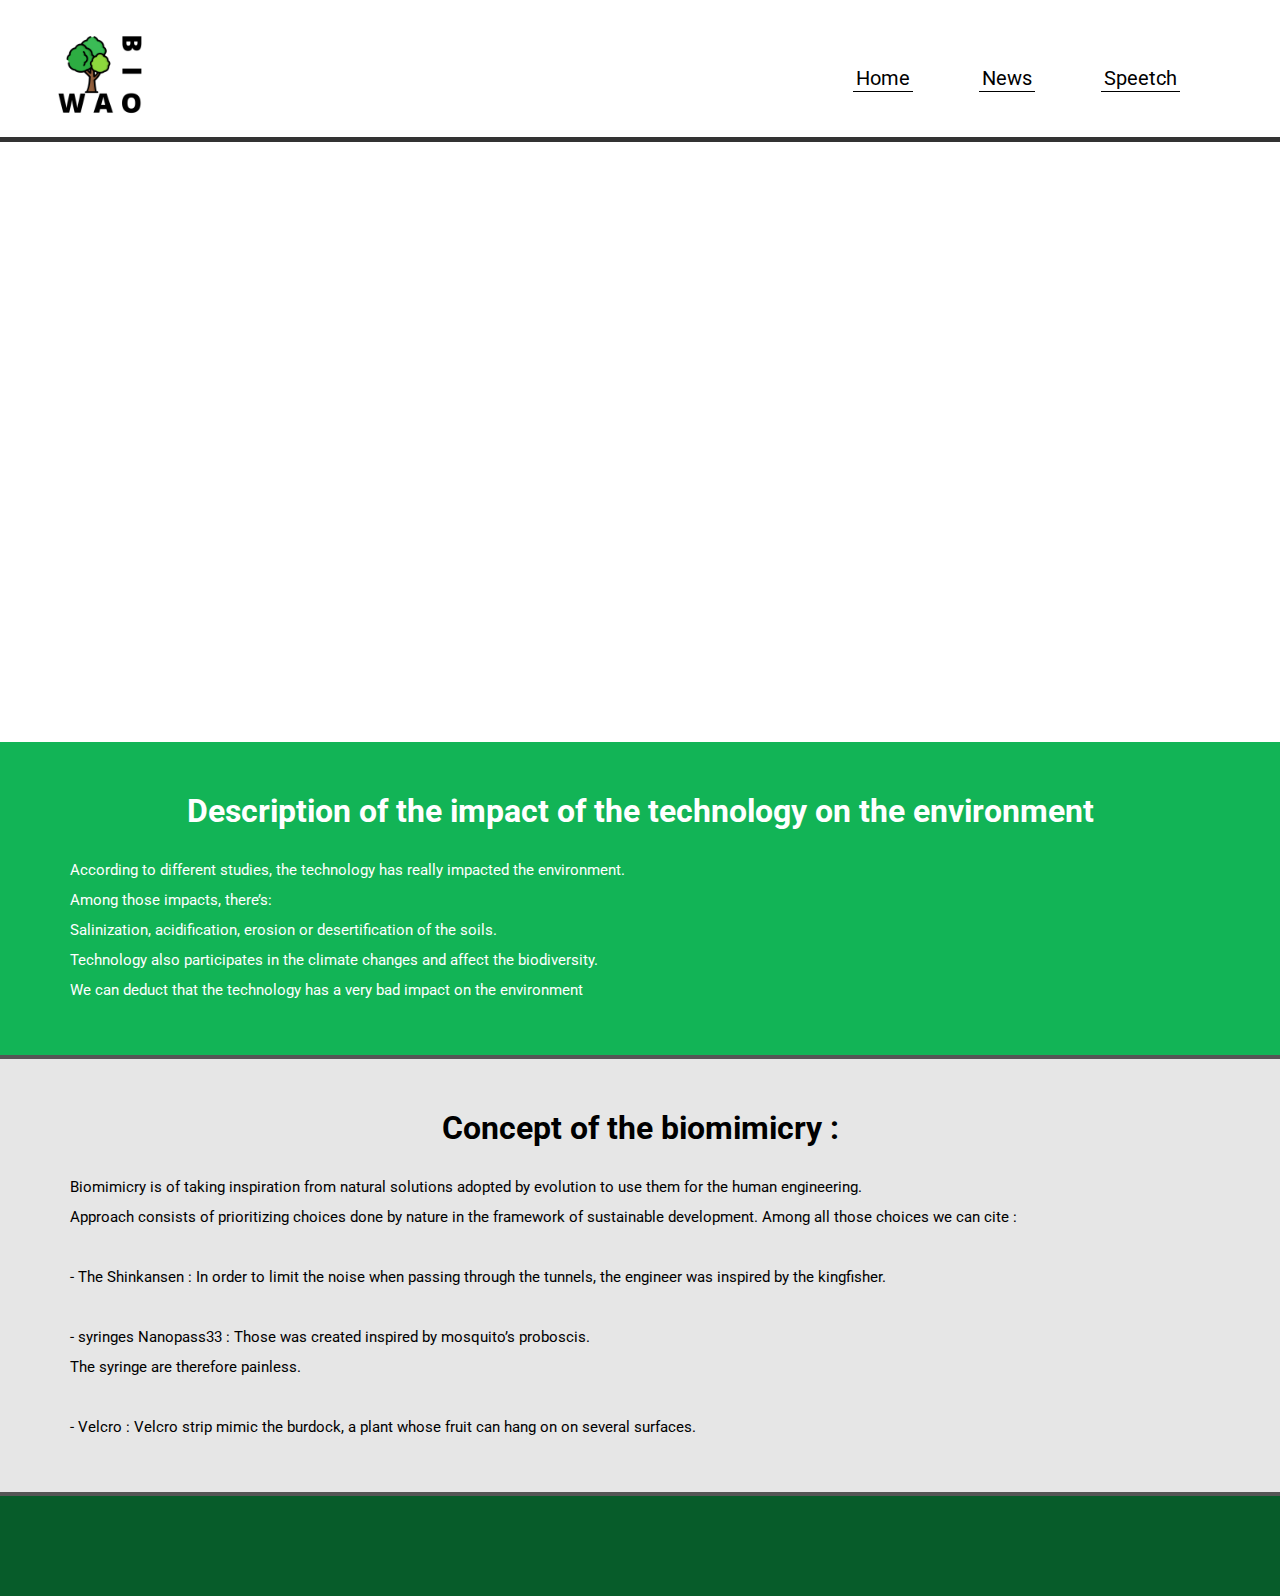
==== index.html @ 26b5b008 "Add files via upload" ====
<!DOCTYPE html>
<html lang="en">
<head>
    <meta charset="UTF-8">
    <meta http-equiv="X-UA-Compatible" content="IE=edge">
    <meta name="viewport" content="width=device-width, initial-scale=1.0">
    <link rel="stylesheet" href="css/styles.css">
    <title>BioWao</title>
</head>
<body>
    <ul>
        <li class="lilogo"><a href="#0"><img class="logo" src="img/BIOWAO.png"></a>
        <li class="right"><a style="margin-right: 100px;" href="#s">Speetch</a></li>
        <li class="right"><a style="margin-right: 50px;" href="#d">News</a></li>
        <li class="right"><a style="margin-right: 50px;" href="#0">Home</a></li>
    </ul>
    <section class="img"><h2>To get closer to nature</h2></section>
    <section id="d" class="description">
        <h1>Description of the impact of the technology on the environment </h1>
        <p>According to different studies, the technology has really impacted the environment.<br>
            Among those impacts, there’s:<br>
            Salinization, acidification, erosion or desertification of the soils. <br>
            Technology also participates in the climate changes and affect the biodiversity. <br>
            We can deduct that the technology has a very bad impact on the environment</p>
    </section>
    <section class="bio">
        <h1>Concept of the biomimicry :</h1>
        <p>Biomimicry is of taking inspiration from natural solutions adopted by evolution to use them for the human engineering. <br>
            Approach consists of prioritizing choices done by nature in the framework of sustainable development.
            Among all those choices we can cite : <br><br>
            
            - The Shinkansen : In order to limit the noise when passing through the tunnels, the engineer was inspired by the kingfisher. <br><br>
            
            - syringes Nanopass33 : Those was created inspired by mosquito’s proboscis. <br>
            The syringe are therefore painless. <br><br>
            
            - Velcro : Velcro strip mimic the burdock, a plant whose fruit can hang on on several surfaces.</p>
    </section>
    <section id="#s" class="speetch">

    </section>
</body>
</html>
---- css/styles.css ----
@import url('https://fonts.googleapis.com/css2?family=Roboto:wght@500&display=swap');
*{
    padding: 0;
    margin: 0;
}

body{
    width: 100%;
}

/*///////////////////////////////////////////////////////////////////////////////////////////////////////////////*/

.logo{
    width: 100px;
}

ul {    
    border-bottom: solid 5px #333;
    margin-top: 20px;
    padding-left: 50px;
    list-style-type: none;
    overflow: hidden;
  }
  
  li {
    float: left;
  }
  
  li.right a {
    font-family: 'Roboto', sans-serif;
    font-size: 20px;
    display: block;
    border-bottom: solid 1px black;
    color: rgb(0, 0, 0);
    text-align: center;
    padding: 1px 3px;
    margin: 45px 16px;
    text-decoration: none;
  }

  li.right{
    float: right;
  }
  
  li.right a:hover {
    border-bottom: solid 1px rgb(22, 97, 236);
    color: rgb(22, 97, 236);
    transition: 0.3s;
  }

/*//////////////////////////////////////////////////////////////////////////////////////////////////////////////*/


section.img{
    background-image: url(NATURE.png);
    background-repeat: no-repeat;
    background-size: cover;
    width: 100%;
    height: 600px;
    display: flex;
    justify-content: flex-end;
    align-items: flex-start;

}

section h2 {
    color: #fff;
    font-family: 'Roboto', sans-serif;
    font-size: 50px;
    padding: 50px;
    text-decoration: underline;

}

/*//////////////////////////////////////////////////////////////////////////////////////////////////////////////////*/



section.description{
    background-color: rgb(18, 180, 86);
    padding: 50px;
    color: #fff;
    font-family: 'Roboto', sans-serif;
}

section.description h1{
    text-align: center;
}

section.description p{
    margin-left: 20Px;
    margin-top: 25px;
    font-size: 15px;
    line-height: 2em;
}

/*///////////////////////////////////////////////////////////////////////////////////////////////////////////////////////////////*/

section.bio{
    border-top: solid 4px #555;
    background-color: rgb(230, 230, 230);
    padding: 50px;
    color: black;
    font-family: 'Roboto', sans-serif;
}

section.bio h1{
    text-align: center;
}

section.bio p{
    margin-left: 20Px;
    margin-top: 25px;
    font-size: 15px;
    line-height: 2em;
}

/*//////////////////////////////////////////////////////////////////////////////////////////////////////////////////////////////////////////*/

section.speetch{
    border-top: solid 4px #555;
    background-color: rgb(7, 92, 42);
    padding: 50px;
    color: rgb(255, 251, 251);

}
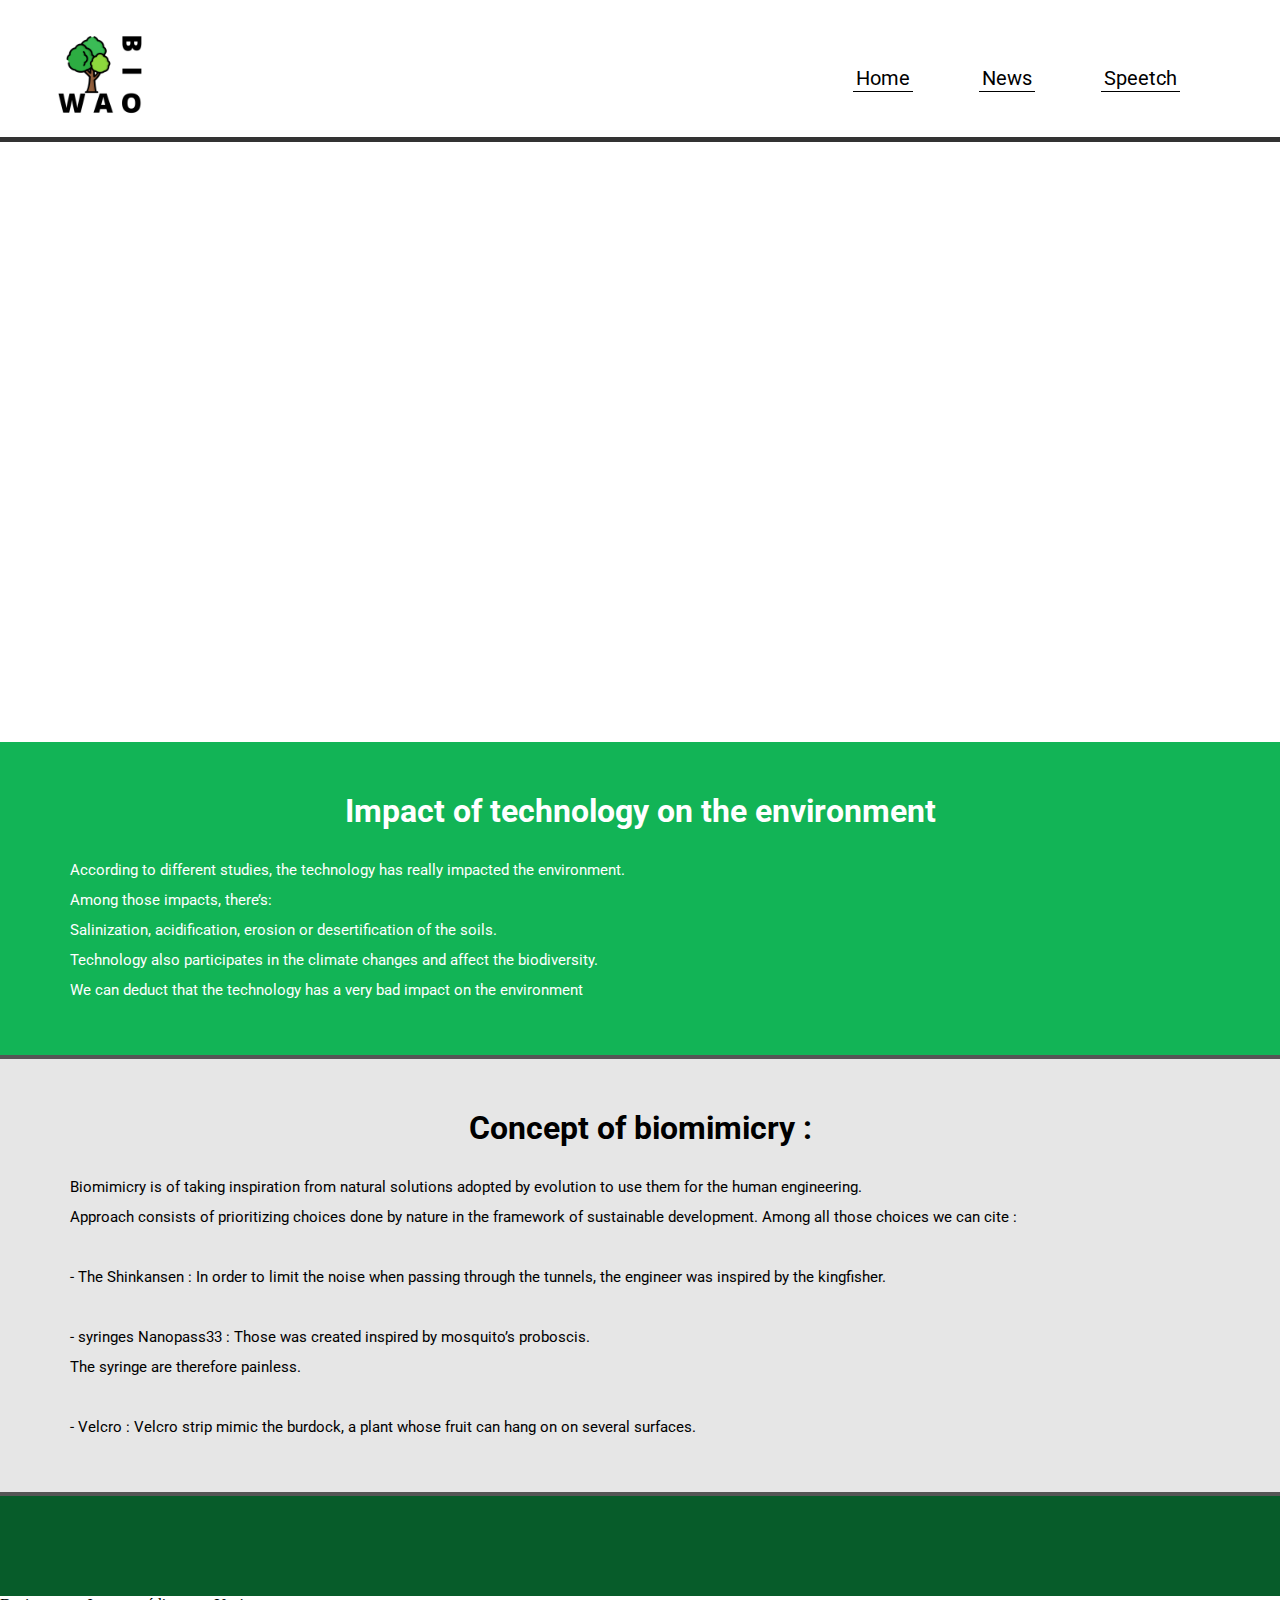
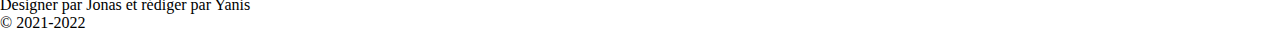
==== commit a6ec1cda: "Update index.html" ====
--- a/index.html
+++ b/index.html
@@ -6,17 +6,19 @@
     <meta name="viewport" content="width=device-width, initial-scale=1.0">
     <link rel="stylesheet" href="css/styles.css">
     <title>BioWao</title>
+    <link rel="shortcut icon" href="img/WAO.jpg" />
 </head>
-<body>
-    <ul>
-        <li class="lilogo"><a href="#0"><img class="logo" src="img/BIOWAO.png"></a>
+<body id="h">
+    
+    <ul id="ul">
+        <li class="lilogo"><a href="#h"><img class="logo" src="img/BIOWAO.png"></a>
         <li class="right"><a style="margin-right: 100px;" href="#s">Speetch</a></li>
         <li class="right"><a style="margin-right: 50px;" href="#d">News</a></li>
-        <li class="right"><a style="margin-right: 50px;" href="#0">Home</a></li>
+        <li class="right"><a style="margin-right: 50px;" href="#h">Home</a></li>
     </ul>
     <section class="img"><h2>To get closer to nature</h2></section>
     <section id="d" class="description">
-        <h1>Description of the impact of the technology on the environment </h1>
+        <h1>Impact of technology on the environment </h1>
         <p>According to different studies, the technology has really impacted the environment.<br>
             Among those impacts, there’s:<br>
             Salinization, acidification, erosion or desertification of the soils. <br>
@@ -24,7 +26,7 @@
             We can deduct that the technology has a very bad impact on the environment</p>
     </section>
     <section class="bio">
-        <h1>Concept of the biomimicry :</h1>
+        <h1>Concept of biomimicry :</h1>
         <p>Biomimicry is of taking inspiration from natural solutions adopted by evolution to use them for the human engineering. <br>
             Approach consists of prioritizing choices done by nature in the framework of sustainable development.
             Among all those choices we can cite : <br><br>
@@ -39,5 +41,9 @@
     <section id="#s" class="speetch">
 
     </section>
+    <footer>
+        <p>Designer par Jonas et rédiger par Yanis <br> &copy; 2021-2022 </p>
+    </footer>
+    <script src="scrip.js"></script>
 </body>
-</html>+</html>
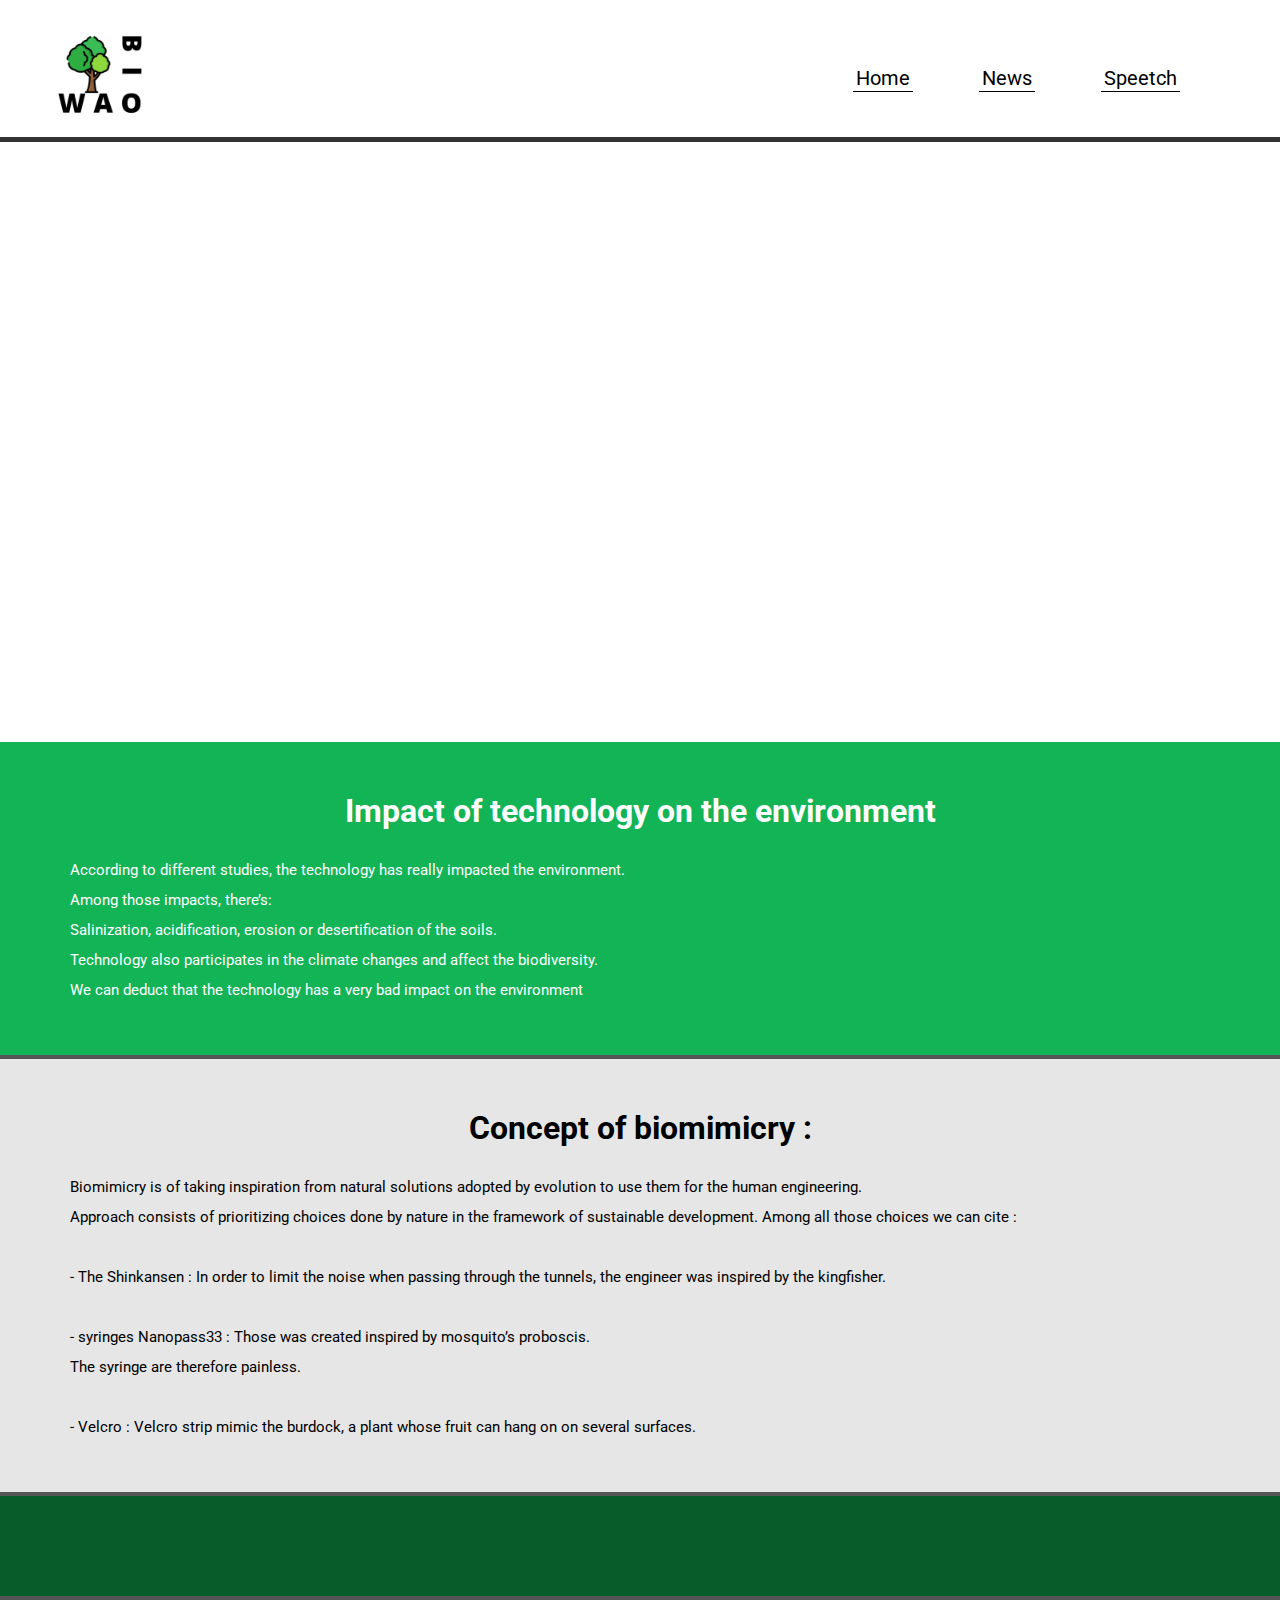
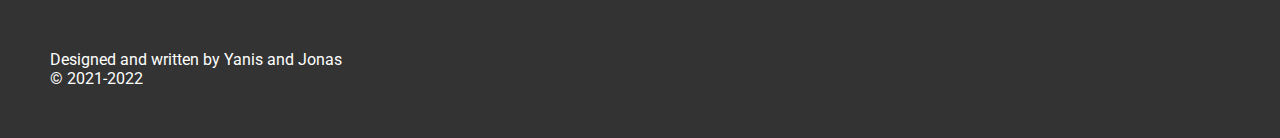
==== commit 0c669c61: "Update index.html" ====
--- a/index.html
+++ b/index.html
@@ -42,7 +42,7 @@
 
     </section>
     <footer>
-        <p>Designer par Jonas et rédiger par Yanis <br> &copy; 2021-2022 </p>
+        <p>Designed and written by Yanis and Jonas<br>&copy; 2021-2022 </p>
     </footer>
     <script src="scrip.js"></script>
 </body>
--- a/css/styles.css
+++ b/css/styles.css
@@ -2,7 +2,12 @@
 *{
     padding: 0;
     margin: 0;
+    scroll-behavior: smooth;
 }
+
+#ul.hidden {
+    top: -100px;
+  }
 
 body{
     width: 100%;
@@ -14,12 +19,18 @@
     width: 100px;
 }
 
-ul {    
+ul {
+    background-color: white;
+    position: -webkit-sticky; /* Safari */
+    position: sticky;
+    top: 0;    
     border-bottom: solid 5px #333;
-    margin-top: 20px;
+    padding-top: 20px;
     padding-left: 50px;
     list-style-type: none;
     overflow: hidden;
+    transition: top 0.3s;
+    transition-delay: 0.2s;
   }
   
   li {
@@ -123,4 +134,15 @@
     padding: 50px;
     color: rgb(255, 251, 251);
 
-}+}
+
+/*/////////////////////////////////////////////////////////////////////////////////////////////////////////////////////////////////////////////////////*/
+
+
+footer{
+    border-top: solid 4px #555;
+    background-color: rgb(51, 51, 51);
+    padding: 50px;
+    color: rgb(255, 255, 255);
+    font-family: 'Roboto', sans-serif;
+}
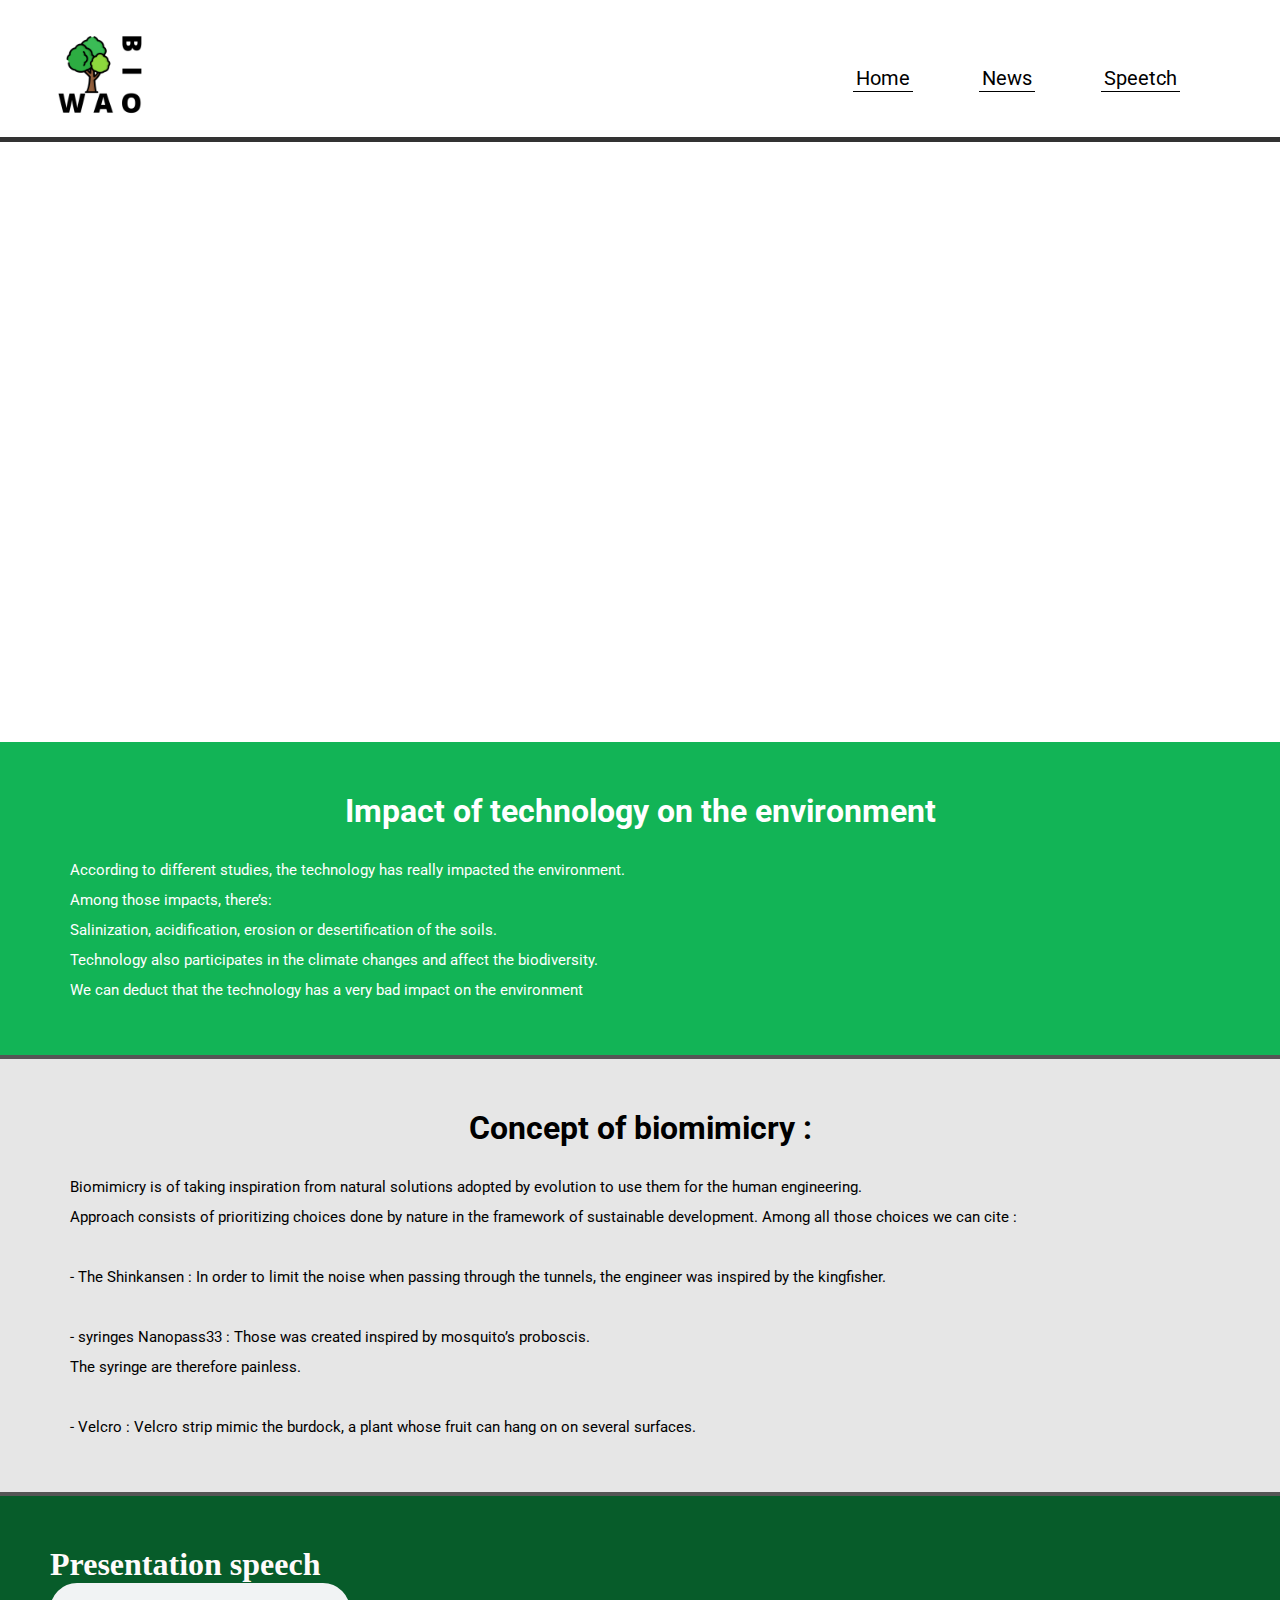
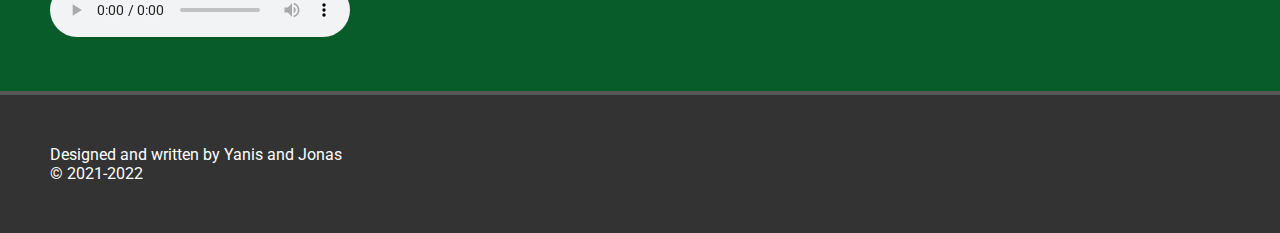
==== commit 3fe0f7e6: "Update index.html" ====
--- a/index.html
+++ b/index.html
@@ -38,8 +38,14 @@
             
             - Velcro : Velcro strip mimic the burdock, a plant whose fruit can hang on on several surfaces.</p>
     </section>
-    <section id="#s" class="speetch">
-
+    <section id="s" class="speetch">
+        <h1>Presentation speech</h1>
+        <div>
+            <audio controls="controls">
+                <source src="img/projet_BioWao_Speech_En.mp3">
+                <source src="img/projet_BioWao_Speech_En.ogg">
+            </audio>
+        </div>
     </section>
     <footer>
         <p>Designed and written by Yanis and Jonas<br>&copy; 2021-2022 </p>
